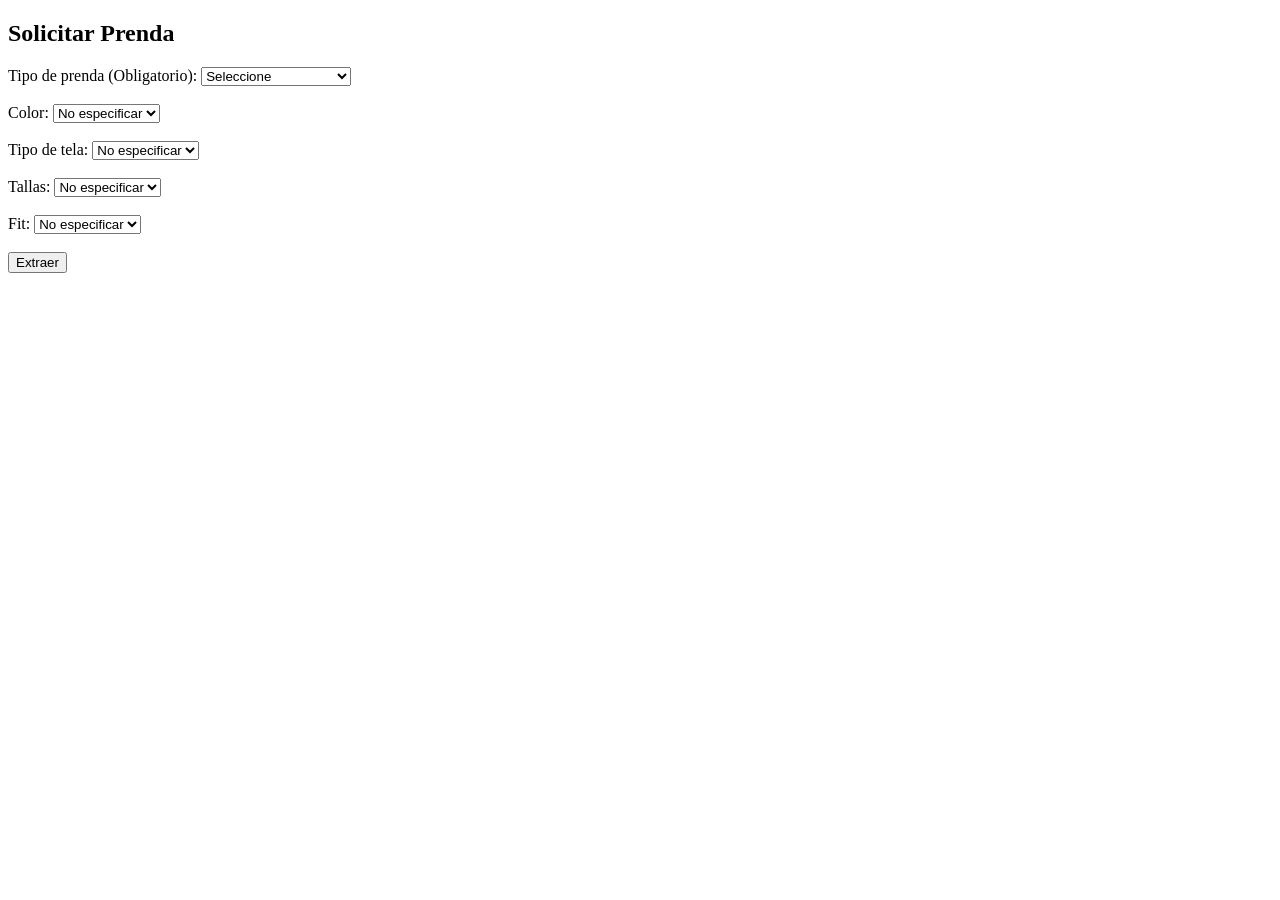
==== index.html @ 737ab133 "Página" ====
<!DOCTYPE html>
<html>
<head>
    <title>Extraer Prenda</title>
</head>
<body>

<h2>Solicitar Prenda</h2>

<form action="/extraer" method="POST">

    <!-- Tipo obligatorio -->
    <label>Tipo de prenda (Obligatorio):</label>
    <select name="tipo" required>
        <option value="">Seleccione</option>
        <option value="T-Shirt">T-Shirt</option>
        <option value="Pantalon">Pantalon</option>
        <option value="Short">Short</option>
        <option value="Camisa Manga Larga">Camisa Manga Larga</option>
        <option value="Enagua">Enagua</option>
    </select>
    <br><br>

    <!-- Opcionales -->
    <label>Color:</label>
    <select name="color">
        <option value="">No especificar</option>
        <option value="Blanco">Blanco</option>
        <option value="Negro">Negro</option>
        <option value="Cafe">Cafe</option>
        <option value="Azul">Azul</option>
        <option value="Gris">Gris</option>
    </select>
    <br><br>

    <label>Tipo de tela:</label>
    <select name="tela">
        <option value="">No especificar</option>
        <option value="Denim">Denim</option>
        <option value="Algodon">Algodon</option>
        <option value="Polyester">Polyester</option>
        <option value="Seda">Seda</option>
        <option value="Lino">Lino</option>
    </select>
    <br><br>

    <label>Tallas:</label>
    <select name="talla">
        <option value="">No especificar</option>
        <option value="S">S</option>
        <option value="M">M</option>
        <option value="L">L</option>
        <option value="XL">XL</option>
        <option value="XXL">XXL</option>
    </select>
    <br><br>

    <label>Fit:</label>
    <select name="fit">
        <option value="">No especificar</option>
        <option value="Regular">Regular</option>
        <option value="Skinny">Skinny</option>
        <option value="Slim">Slim</option>
        <option value="Loose"> Loose</option>
        <option value="Oversized">Oversized</option>
    </select>
    <br><br>

    <button type="submit">Extraer</button>

</form>

</body>
</html>
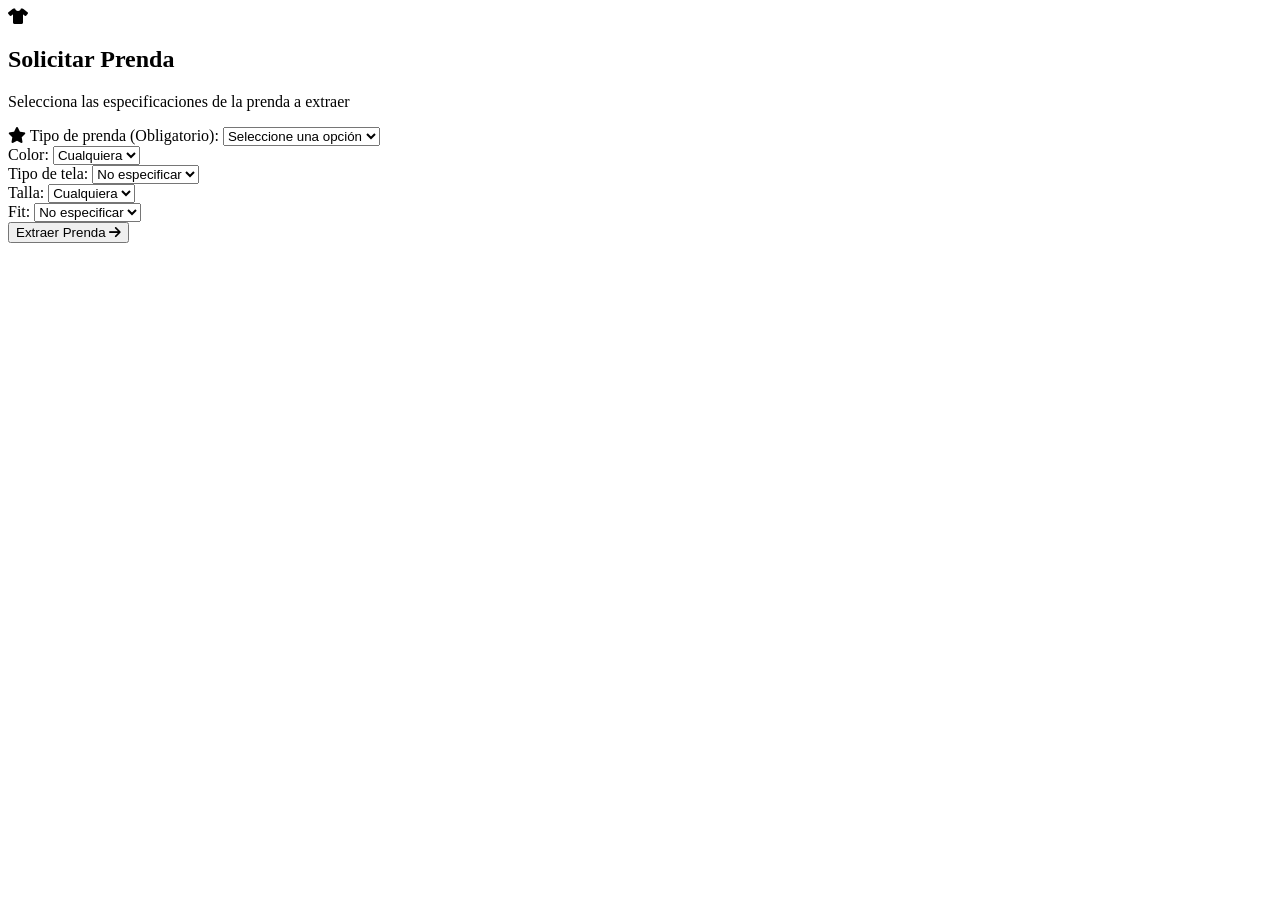
==== commit 78dde335: "Update index.html HTML linkeado a archivos .css y .js para estilos Se añaden íconos con FontAwesome" ====
--- a/index.html
+++ b/index.html
@@ -1,74 +1,98 @@
 <!DOCTYPE html>
-<html>
+<html lang="es">
 <head>
-    <title>Extraer Prenda</title>
+    <meta charset="UTF-8">
+    <meta name="viewport" content="width=device-width, initial-scale=1.0">
+    <title>Extraer Prenda | Fashion Admin</title>
+    <!-- Fuente -->
+    <link href="https://fonts.googleapis.com/css2?family=Inter:wght@300;400;600&display=swap" rel="stylesheet">
+    <!-- Iconos -->
+    <link rel="stylesheet" href="https://cdnjs.cloudflare.com/ajax/libs/font-awesome/6.0.0/css/all.min.css">
+    <link rel="stylesheet" href="style.css">
 </head>
 <body>
 
-<h2>Solicitar Prenda</h2>
+<div class="container">
+    <div class="form-card">
+        <div class="header">
+            <i class="fas fa-tshirt"></i>
+            <h2>Solicitar Prenda</h2>
+            <p>Selecciona las especificaciones de la prenda a extraer</p>
+        </div>
 
-<form action="/extraer" method="POST">
+        <form action="/extraer" method="POST" id="garmentForm">
 
-    <!-- Tipo obligatorio -->
-    <label>Tipo de prenda (Obligatorio):</label>
-    <select name="tipo" required>
-        <option value="">Seleccione</option>
-        <option value="T-Shirt">T-Shirt</option>
-        <option value="Pantalon">Pantalon</option>
-        <option value="Short">Short</option>
-        <option value="Camisa Manga Larga">Camisa Manga Larga</option>
-        <option value="Enagua">Enagua</option>
-    </select>
-    <br><br>
+            <div class="input-group">
+                <label><i class="fas fa-star"></i> Tipo de prenda (Obligatorio):</label>
+                <select name="tipo" required>
+                    <option value="" disabled selected>Seleccione una opción</option>
+                    <option value="T-Shirt">T-Shirt</option>
+                    <option value="Pantalon">Pantalon</option>
+                    <option value="Short">Short</option>
+                    <option value="Camisa Manga Larga">Camisa Manga Larga</option>
+                    <option value="Enagua">Enagua</option>
+                </select>
+            </div>
 
-    <!-- Opcionales -->
-    <label>Color:</label>
-    <select name="color">
-        <option value="">No especificar</option>
-        <option value="Blanco">Blanco</option>
-        <option value="Negro">Negro</option>
-        <option value="Cafe">Cafe</option>
-        <option value="Azul">Azul</option>
-        <option value="Gris">Gris</option>
-    </select>
-    <br><br>
+            <div class="grid-inputs">
+                <div class="input-group">
+                    <label>Color:</label>
+                    <select name="color">
+                        <option value="">Cualquiera</option>
+                        <option value="Blanco">Blanco</option>
+                        <option value="Negro">Negro</option>
+                        <option value="Cafe">Cafe</option>
+                        <option value="Azul">Azul</option>
+                        <option value="Gris">Gris</option>
+                    </select>
+                </div>
 
-    <label>Tipo de tela:</label>
-    <select name="tela">
-        <option value="">No especificar</option>
-        <option value="Denim">Denim</option>
-        <option value="Algodon">Algodon</option>
-        <option value="Polyester">Polyester</option>
-        <option value="Seda">Seda</option>
-        <option value="Lino">Lino</option>
-    </select>
-    <br><br>
+                <div class="input-group">
+                    <label>Tipo de tela:</label>
+                    <select name="tela">
+                        <option value="">No especificar</option>
+                        <option value="Denim">Denim</option>
+                        <option value="Algodon">Algodon</option>
+                        <option value="Polyester">Polyester</option>
+                        <option value="Seda">Seda</option>
+                        <option value="Lino">Lino</option>
+                    </select>
+                </div>
 
-    <label>Tallas:</label>
-    <select name="talla">
-        <option value="">No especificar</option>
-        <option value="S">S</option>
-        <option value="M">M</option>
-        <option value="L">L</option>
-        <option value="XL">XL</option>
-        <option value="XXL">XXL</option>
-    </select>
-    <br><br>
+                <div class="input-group">
+                    <label>Talla:</label>
+                    <select name="talla">
+                        <option value="">Cualquiera</option>
+                        <option value="S">S</option>
+                        <option value="M">M</option>
+                        <option value="L">L</option>
+                        <option value="XL">XL</option>
+                        <option value="XXL">XXL</option>
+                    </select>
+                </div>
 
-    <label>Fit:</label>
-    <select name="fit">
-        <option value="">No especificar</option>
-        <option value="Regular">Regular</option>
-        <option value="Skinny">Skinny</option>
-        <option value="Slim">Slim</option>
-        <option value="Loose"> Loose</option>
-        <option value="Oversized">Oversized</option>
-    </select>
-    <br><br>
+                <div class="input-group">
+                    <label>Fit:</label>
+                    <select name="fit">
+                        <option value="">No especificar</option>
+                        <option value="Regular">Regular</option>
+                        <option value="Skinny">Skinny</option>
+                        <option value="Slim">Slim</option>
+                        <option value="Loose">Loose</option>
+                        <option value="Oversized">Oversized</option>
+                    </select>
+                </div>
+            </div>
 
-    <button type="submit">Extraer</button>
+            <button type="submit" class="btn-submit">
+                <span>Extraer Prenda</span>
+                <i class="fas fa-arrow-right"></i>
+            </button>
 
-</form>
+        </form>
+    </div>
+</div>
 
+<script src="script.js"></script>
 </body>
-</html>+</html>
